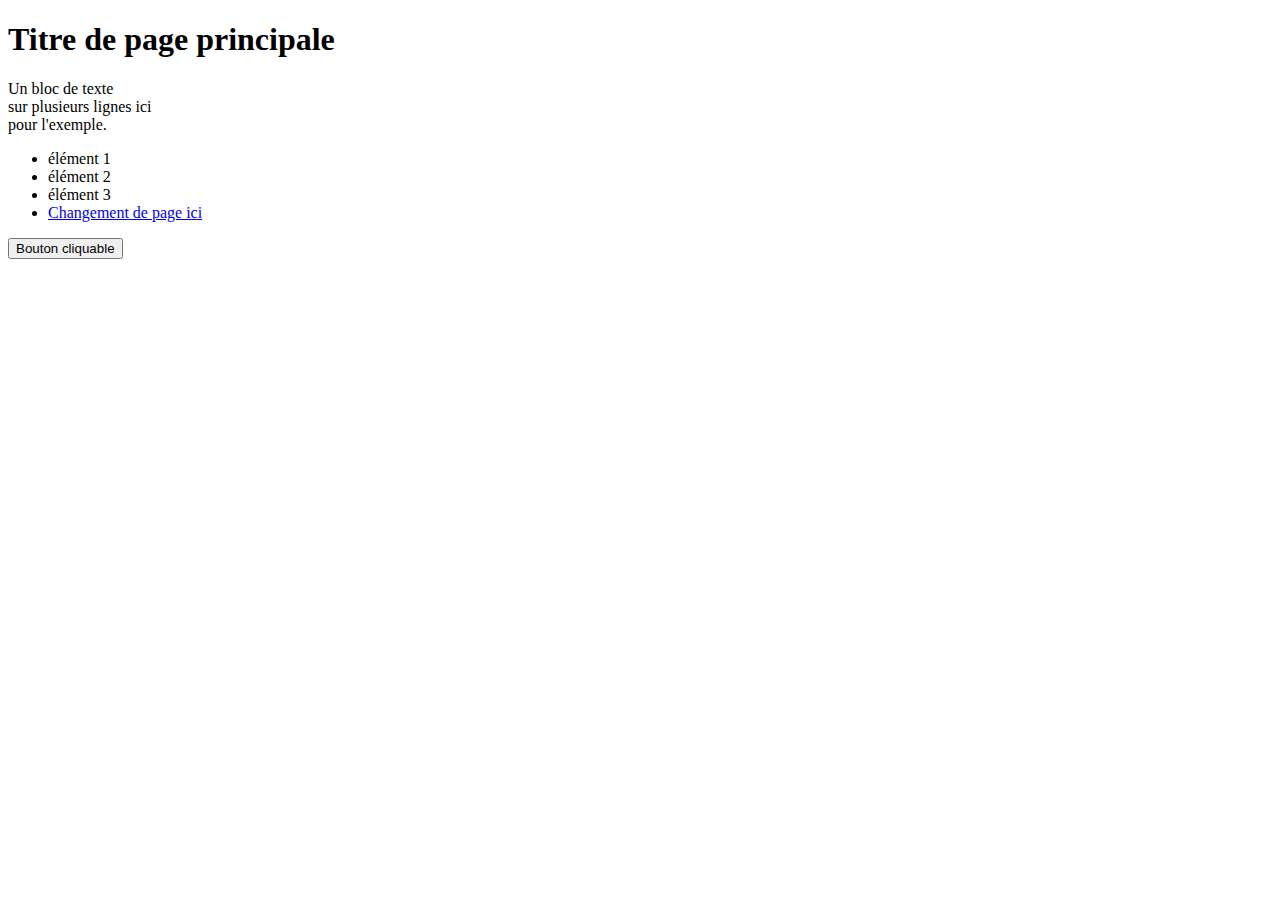
==== Devoir maison/index.html @ e5c9e151 "Add files via upload" ====
<!DOCTYPE html>
<html lang="en">

<head>
    <meta charset="UTF-8">
    <meta name="viewport" content="width=device-width, initial-scale=1.0">
    <Link rel="StyleSheet" href="./style.css" type="text/css" />
    <script src="./script.js"></script>

    <title>Un site qu'il est bien</title>
    <link rel="icon" type="image/x-icon" href="./assets/favicon.ico">
</head>

<body>
    <h1 class="main-title">Titre de page principale</h1>

    <p>
        Un bloc de texte<br> sur plusieurs lignes ici<br> pour l'exemple.
    </p>

    <ul class="list-container">
        <li class="list-element">élément 1</li>
        <li class="list-element">élément 2</li>
        <li class="list-element">élément 3</li>
        <li class="list-element">
            <a href="./page-2/index.html">Changement de page ici</a>
        </li>
    </ul>



    <button class="custom-button" onclick="click_me('Mon texte en argument')">Bouton cliquable</button>

</body>

</html>
---- Devoir maison/style.css ----
.titre-page-2 {
    text-align: center;
}
.card {
    box-shadow: 0px 0px 5px rgb(0 0 0 / 40%);
    display: block;
    margin: 0 auto;
    width: 300px;
    border-radius: 10px;
}
.card-img {
    width: 100%;
    border-radius: 10px;
}
.card-txt {
    text-align: right;
    padding: 10px;
    width: 280px;
    padding-bottom: 20px;
}
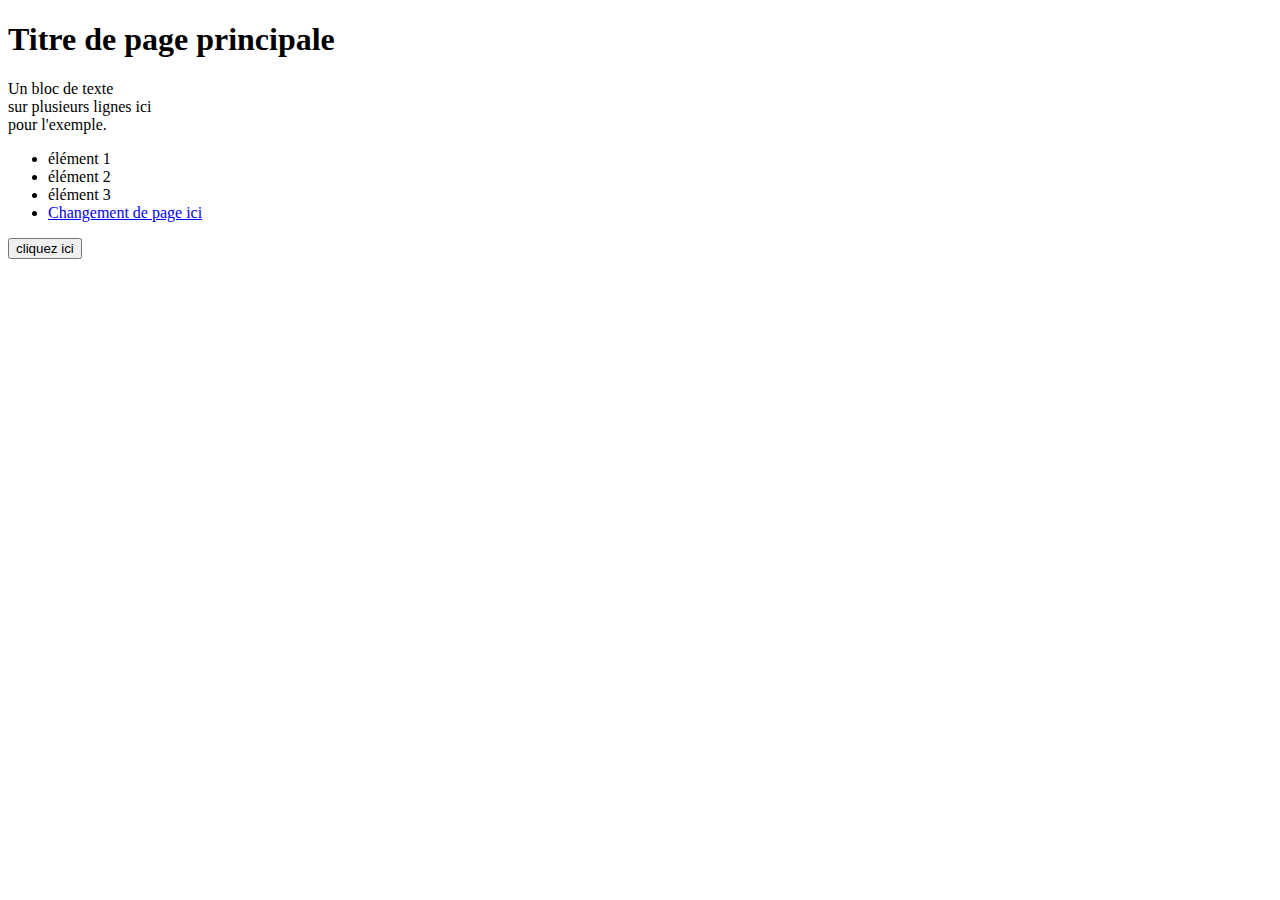
==== commit a5611ea4: "Update index.html" ====
--- a/Devoir maison/index.html
+++ b/Devoir maison/index.html
@@ -8,7 +8,7 @@
     <Link rel="StyleSheet" href="./style.css" type="text/css" />
     <script src="./script.js"></script>
 
-    <title>Un site qu'il est bien</title>
+    <title>Devoir Maison GitHub </title>
     <link rel="icon" type="image/x-icon" href="./assets/favicon.ico">
 </head>
 
@@ -30,7 +30,7 @@
 
 
 
-    <button class="custom-button" onclick="click_me('Mon texte en argument')">Bouton cliquable</button>
+    <button class="custom-button" onclick="click_me('Mon texte en argument')"> cliquez ici </button>
 
 </body>
 
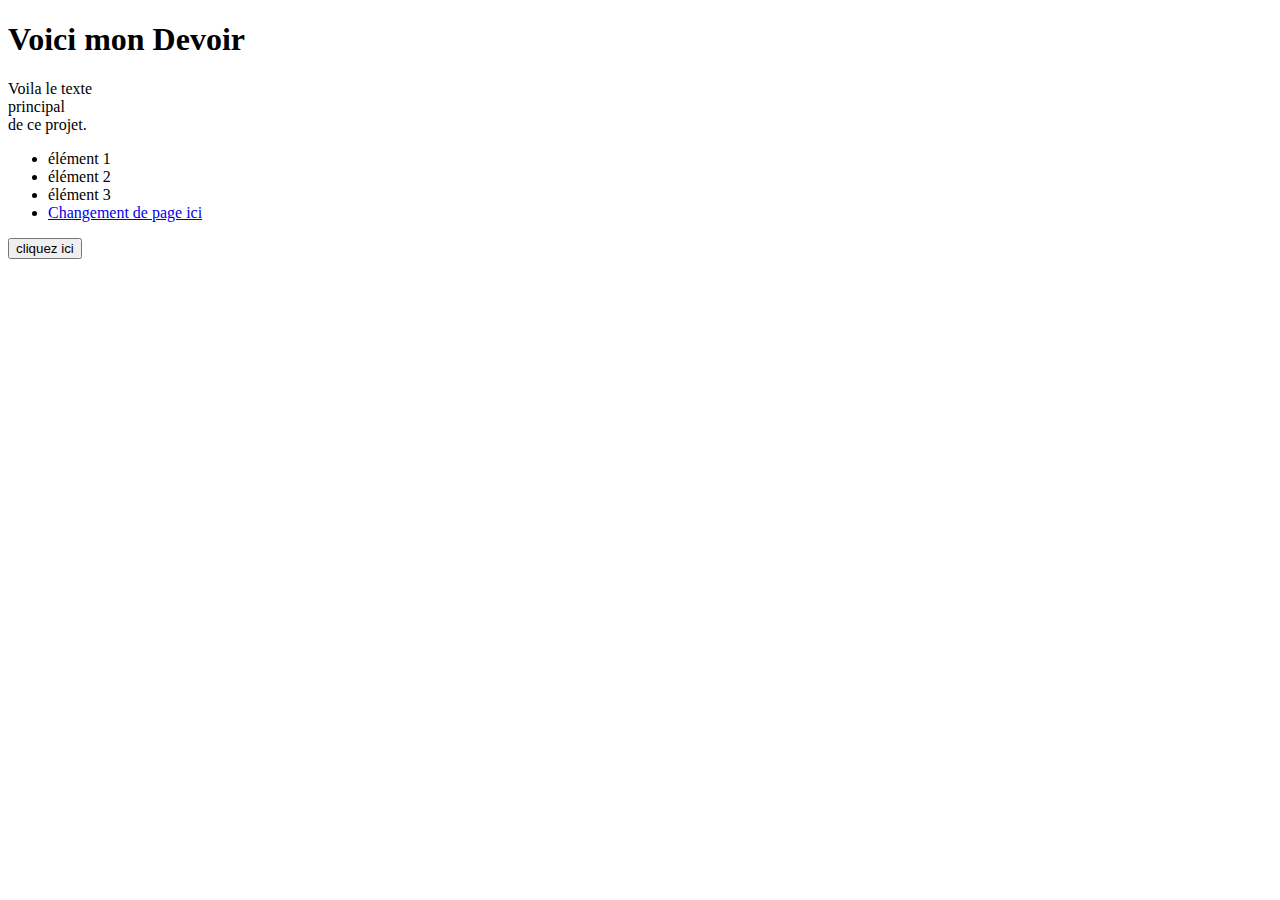
==== commit b78af8d9: "Update index.html" ====
--- a/Devoir maison/index.html
+++ b/Devoir maison/index.html
@@ -13,10 +13,10 @@
 </head>
 
 <body>
-    <h1 class="main-title">Titre de page principale</h1>
+    <h1 class="main-title">Voici mon Devoir</h1>
 
     <p>
-        Un bloc de texte<br> sur plusieurs lignes ici<br> pour l'exemple.
+        Voila le texte<br> principal<br> de ce projet.
     </p>
 
     <ul class="list-container">
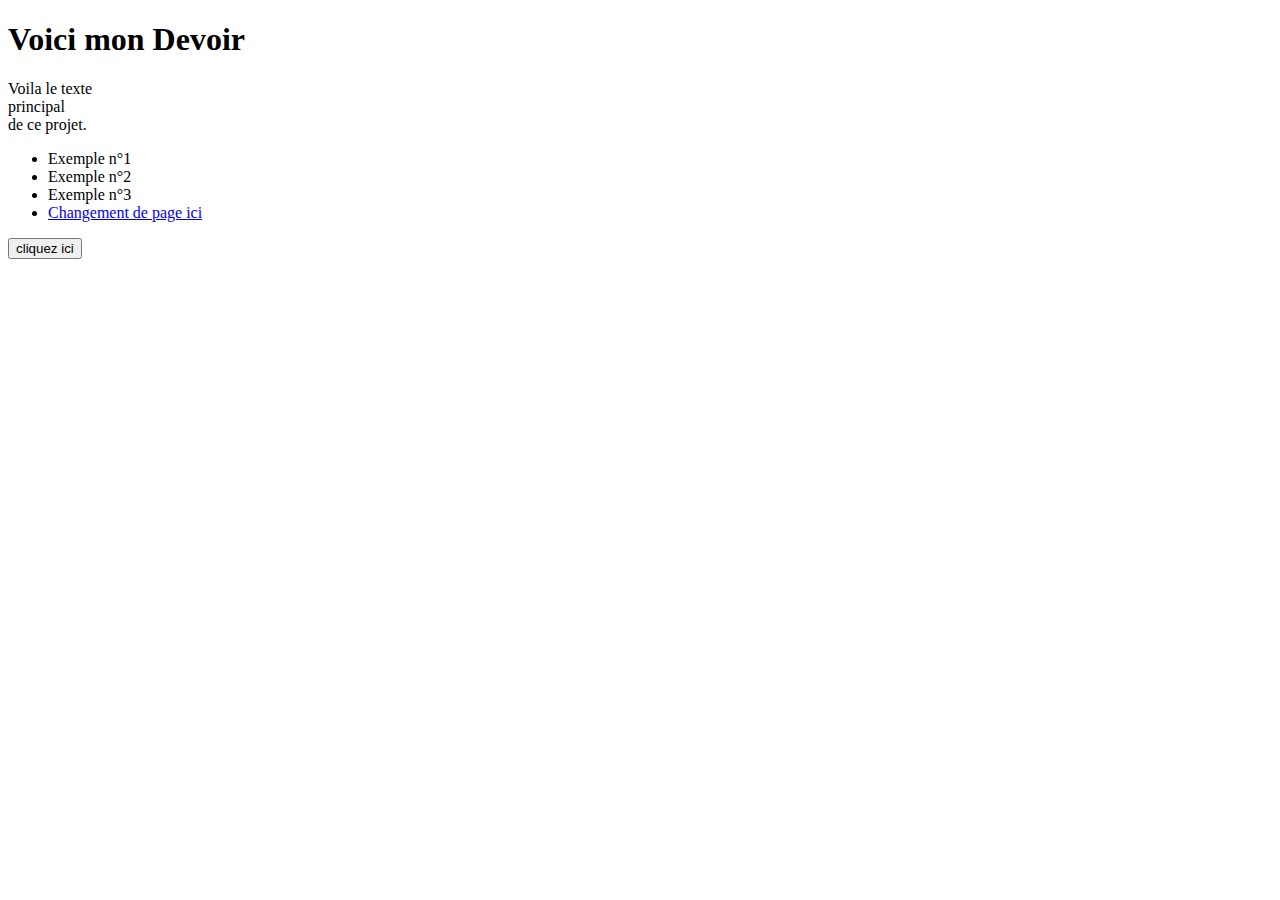
==== commit 7c215ab1: "Update index.html" ====
--- a/Devoir maison/index.html
+++ b/Devoir maison/index.html
@@ -20,9 +20,9 @@
     </p>
 
     <ul class="list-container">
-        <li class="list-element">élément 1</li>
-        <li class="list-element">élément 2</li>
-        <li class="list-element">élément 3</li>
+        <li class="list-element">Exemple n°1</li>
+        <li class="list-element">Exemple n°2</li>
+        <li class="list-element">Exemple n°3</li>
         <li class="list-element">
             <a href="./page-2/index.html">Changement de page ici</a>
         </li>
